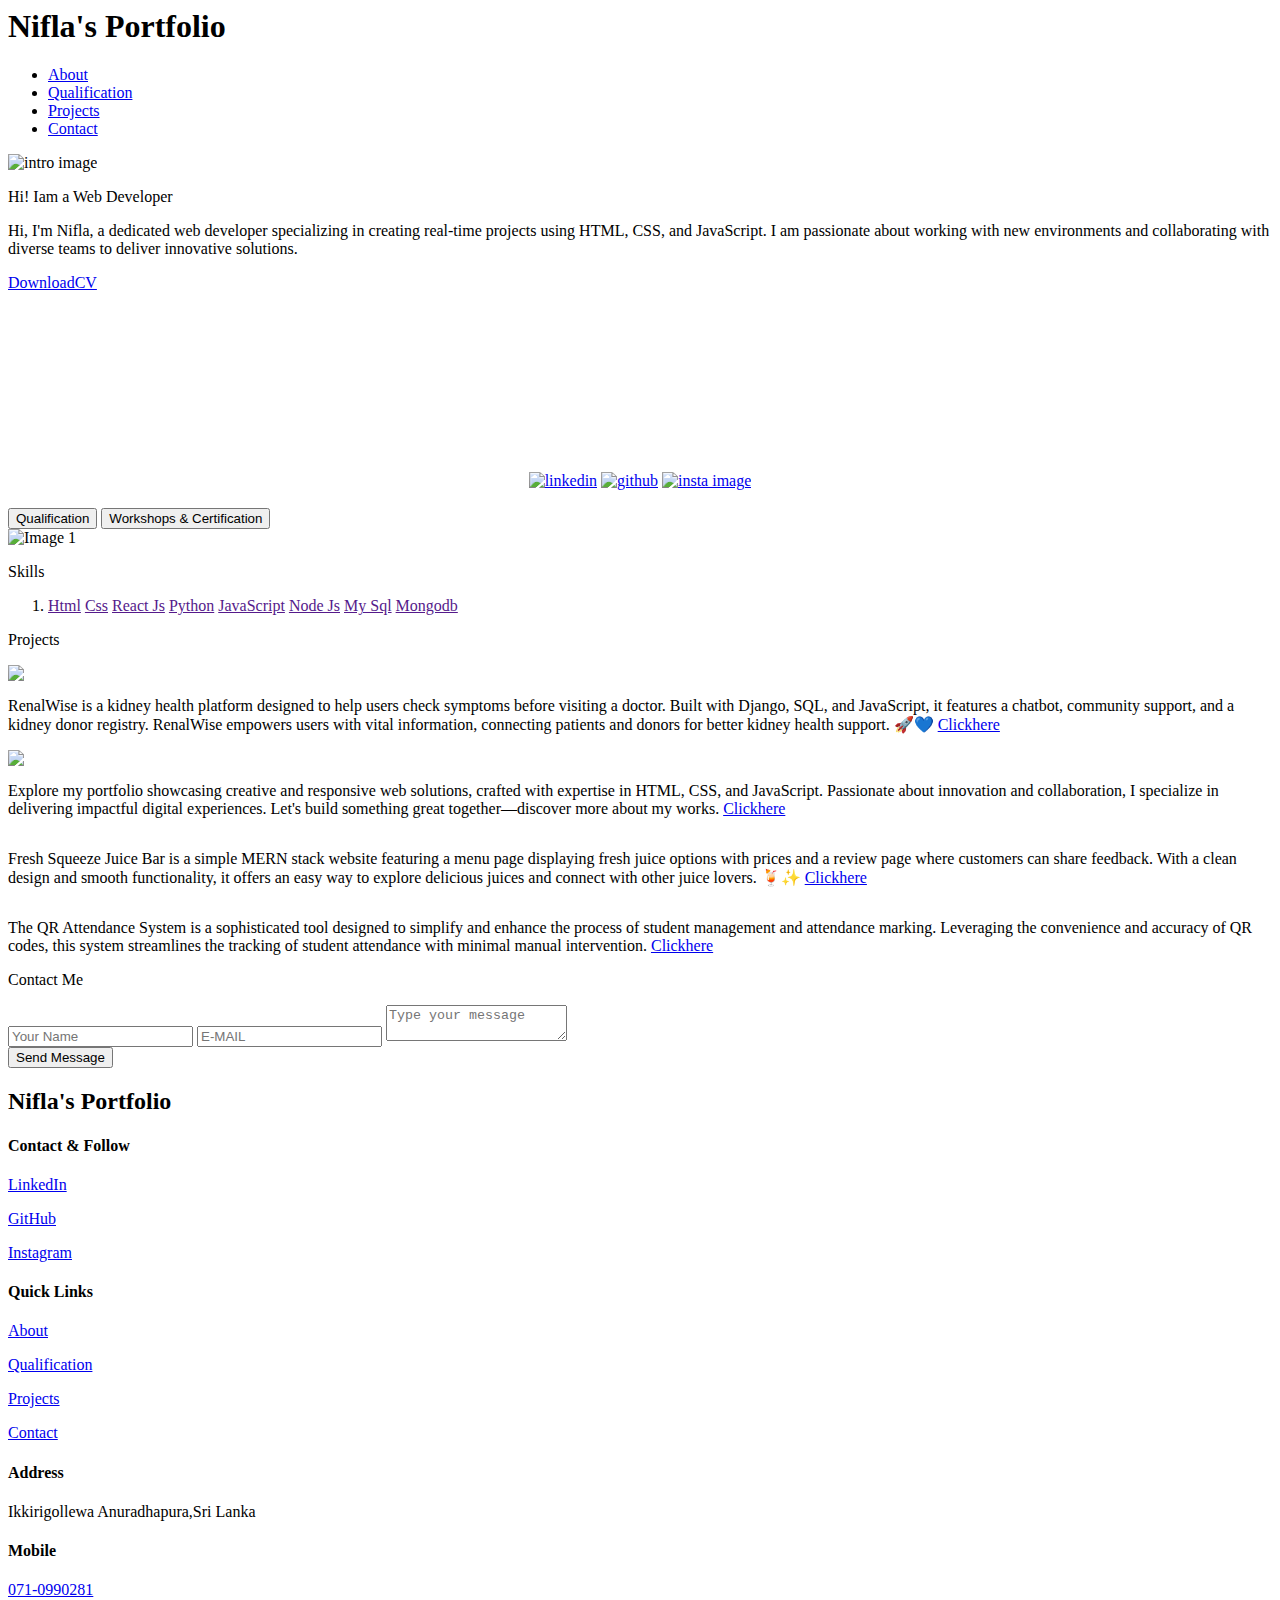
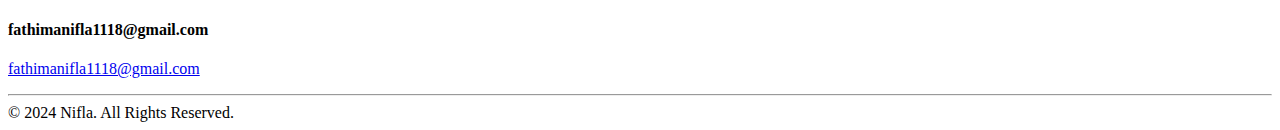
==== index.html @ 27cbd655 "updatedcv" ====
<html lang="en">

<head>
    <meta charset="UTF-8">
    <script src="https://cdn.jsdelivr.net/npm/@emailjs/browser@4/dist/email.min.js"></script>
    <meta name="viewport" content="width=device-width, initial-scale=1.0">
    <title>Nifla's Portfolio</title>

    <link rel="preconnect" href="https://fonts.googleapis.com">
    <link rel="preconnect" href="https://fonts.gstatic.com" crossorigin>
    <link href="https://fonts.googleapis.com/css2?family=Abril+Fatface&display=swap" rel="stylesheet">
    <link rel="stylesheet" href="./css/style.css">
    <link rel="stylesheet" href="./css/phone.css">
    <link rel="preconnect" href="https://fonts.googleapis.com">
    <link rel="preconnect" href="https://fonts.gstatic.com" crossorigin>
    <link href="https://fonts.googleapis.com/css2?family=EB+Garamond:ital,wght@0,400..800;1,400..800&display=swap"
        rel="stylesheet">
</head>

<body>
    <header>
        <div class="nav">
            <h1> <span>Nifla's </span>Portfolio</h1>
            <ul>

                <li><a href="#aboutme" id="about">About</a></li>
                <li><a href="#BUTTON1">Qualification</a></li>
                <li><a href="#project">Projects</a></li>
                <li><a href="#contact">Contact</a></li>
            </ul>
        </div>
    </header>
    <div class="about" id="aboutme">

        <div class="img">
            <img src="./image/img1.jpg" alt="intro image" class="img1" id="img1">

            <div class="intro">
                <div class="slide-container left-slide">
                    <div class="content">

                        <p class="nif"> Hi! Iam a <span>Web Developer</span></p>
                        <p class="nif1">Hi, I'm Nifla, a dedicated web developer specializing in creating real-time
                            projects
                            using HTML, CSS, and JavaScript. I am passionate about working with new environments and
                            collaborating with diverse teams to deliver innovative solutions.</p>
                    </div>
                </div>
                <a href="./image/NIFLANIJAM-CV.pdf" download="Nifla_CV" class="button-71">DownloadCV </a>
            
            </div>
            <div  style="text-align: center; align-items: center; margin-top: 180px;">
                <a
                href="https://www.linkedin.com/in/n-f-nifla-73b702309?utm_source=share&utm_campaign=share_via&utm_content=profile&utm_medium=android_app"><img
                    src="./image/icons8-linkedin-250.png" alt="linkedin" class="png"></a>
            <a href="https://github.com/Niflanijam"> <img src="./image/icons8-github-480.png" alt="github"
                    class="png"></a>
            <a href="https://www.instagram.com/niflanijam?igsh=MTdhc2xmaDVhNzcydw=="><img
                    src="./image/icons8-insta-500.png" alt="insta image" class="png"></a>
            </div>
            
            
            
            
            
            </div>


       

       
       
       
       
       
       
       
       



       
    </div><br>



    <div class="qualification" id="edu">
        <div class="slide-container left-slide">
            <div class="content">

                <Button class="q1" id="BUTTON1">Qualification</Button>
                <Button class="q1" id="BUTTON2">Workshops & Certification</Button>


            </div>
        </div>
    </div>
    <div class="image-container">
        <img id="image1" src="./image/edu3.jpg" alt="Image 1" class="imageedu">
        <img id="image2" src="./image/WORKSHOP.jpg" alt="Image 2" class="imageedu1" style="display: none;">
    </div>



    <div class="skills">


        <p class="skill1">Skills</p>
        <div class="skill-list">
            <ol>
                <div class="slide-container left-slide">
                    <div class="content">
                        <li>
                            <a href="" class="skill2">Html</a>
                            <a href="" class="skill2">Css</a>
                            <a href="" class="skill2">React Js</a>

                            <a href="" class="skill2">Python</a>
                            <a href="" class="skill2"> JavaScript</a>
                            <a href="" class="skill2">Node Js</a>
                            <a href="" class="skill2">My Sql</a>
                            <a href="" class="skill2">Mongodb</a>
                        </li>
                    </div>
                </div>
            </ol>
        </div>
    </div>
    <p class="skill1" id="project">Projects</p>
    <div class="Project">


        <div class="view1">
            <img src="./image/renalwisenif.jpg" class="view2">
            <p> RenalWise is a kidney health platform designed to help users check symptoms before visiting a doctor.
                Built with Django, SQL, and JavaScript, it features a chatbot, community support, and a kidney donor
                registry. RenalWise empowers users with vital information, connecting patients and donors for better
                kidney health support. 🚀💙

                <a href="https://github.com/Niflanijam/Portfolio.git">Clickhere</a>
            </p>

        </div>

        <div class="view1">
            <img src="./image/portfolio.jpg" class="view2">
            <p> Explore my portfolio showcasing creative and responsive web solutions, crafted with expertise in HTML,
                CSS, and JavaScript. Passionate about innovation and collaboration, I specialize in delivering impactful
                digital experiences. Let's build something great together—discover more about my works. <a
                    href="https://github.com/Niflanijam/Renalwise-kidney-health-final">Clickhere</a></p>
        </div>
        
            <div class="view1">
                <img src="./image/juice.jpg" class="view2" alt="">
                <p>Fresh Squeeze Juice Bar is a simple MERN stack website featuring a menu page displaying fresh juice
                    options with prices and a review page where customers can share feedback. With a clean design and
                    smooth
                    functionality, it offers an easy way to explore delicious juices and connect with other juice
                    lovers.
                    🍹✨


                    <a href="https://github.com/Niflanijam/JuiceBar">Clickhere</a>
                </p>
            </div>
          

        
            <div class="view1">
                <img src="./image/qr.jpg" class="view2" alt="">
                <p>The QR Attendance System is a sophisticated tool designed to simplify and enhance the process of
                    student
                    management and attendance marking. Leveraging the convenience and accuracy of QR codes, this system
                    streamlines the tracking of student attendance with minimal manual intervention.
                    <a href="https://github.com/Niflanijam/uniproject">Clickhere</a>
                </p>
            </div>
        </div>

        <div class="contact">
            <p class="skill1" id="contact">Contact Me</p>

            <Form id="contactForm">
                <div class="slide-container left-slide">
                    <div class="content">
                        <input type="text" placeholder="Your Name" class="form1" id="name" required>

                        <input type="E-MAIL" placeholder="E-MAIL" class="form1" id="email " required>
                        <textarea placeholder="Type your message" id="message" required></textarea>
                        <br>
                        <button class="form-button" type="submit">Send Message</button>
                    </div>
                </div>
            </Form>

        </div>



   
    
    
    
    
        <div class="footer">
            <div class="heading">
                <h2> <span>Nifla's </span>Portfolio</h2>
            </div>
            <div class="content">
              <div class="contact-follow">
                <h4>Contact & Follow</h4>
                <p><a href="https://www.linkedin.com/in/n-f-nifla-73b702309?utm_source=share&utm_campaign=share_via&utm_content=profile&utm_medium=android_app"><i class="fab fa-linkedin"></i> LinkedIn</a></p>
                <p><a href="https://github.com/Niflanijam"><i class="fab fa-github"></i> GitHub</a></p>
                <p><a href="https://www.instagram.com/niflanijam?igsh=MTdhc2xmaDVhNzcydw=="><i class="fab fa-instagram"></i> Instagram</a></p>
              </div>
              <div class="quick-links">
                <h4>Quick Links</h4>
                <p><a href="#aboutme">About</a></p>
                <p><a href="#BUTTON1">Qualification</a></p>
                <p><a href="#project">Projects</a></p>
                <p><a href="#contact">Contact</a></p>
              </div>
              <div class="details">
                <h4 class="address">Address</h4>
                <p>
                  Ikkirigollewa Anuradhapura,Sri Lanka <br />
                 
                </p>
                <h4 class="mobile">Mobile</h4>
                <p><a href="tel:071-0990281">071-0990281</a></p>
                <h4 class="mail">fathimanifla1118@gmail.com</h4>
                <p><a href="mailto:">fathimanifla1118@gmail.com</a></p>
              </div>
            </div>
            <footer>
              <hr />
              © 2024 Nifla. All Rights Reserved.
            </footer>
          </div>
    
    
    
    
    
    
    
    
    
    
    
    
    
    
    
    
    
    
    
    
    
    
    
    
    
    
    
    
      
      
      
      
      
      
      
      
      
      
      
      
      
      
      
      
      
      
      
      
      
      
      
      
   
   
   
   
   
   
   
   
   
   
   
   
   
   
   
   
   
   
   
   
   
   
   
   
   
   
   
   
   
   
   
   
   
   
   
   
   
   
   














        <script src="./javascript/script.js"></script>

</body>



</html>
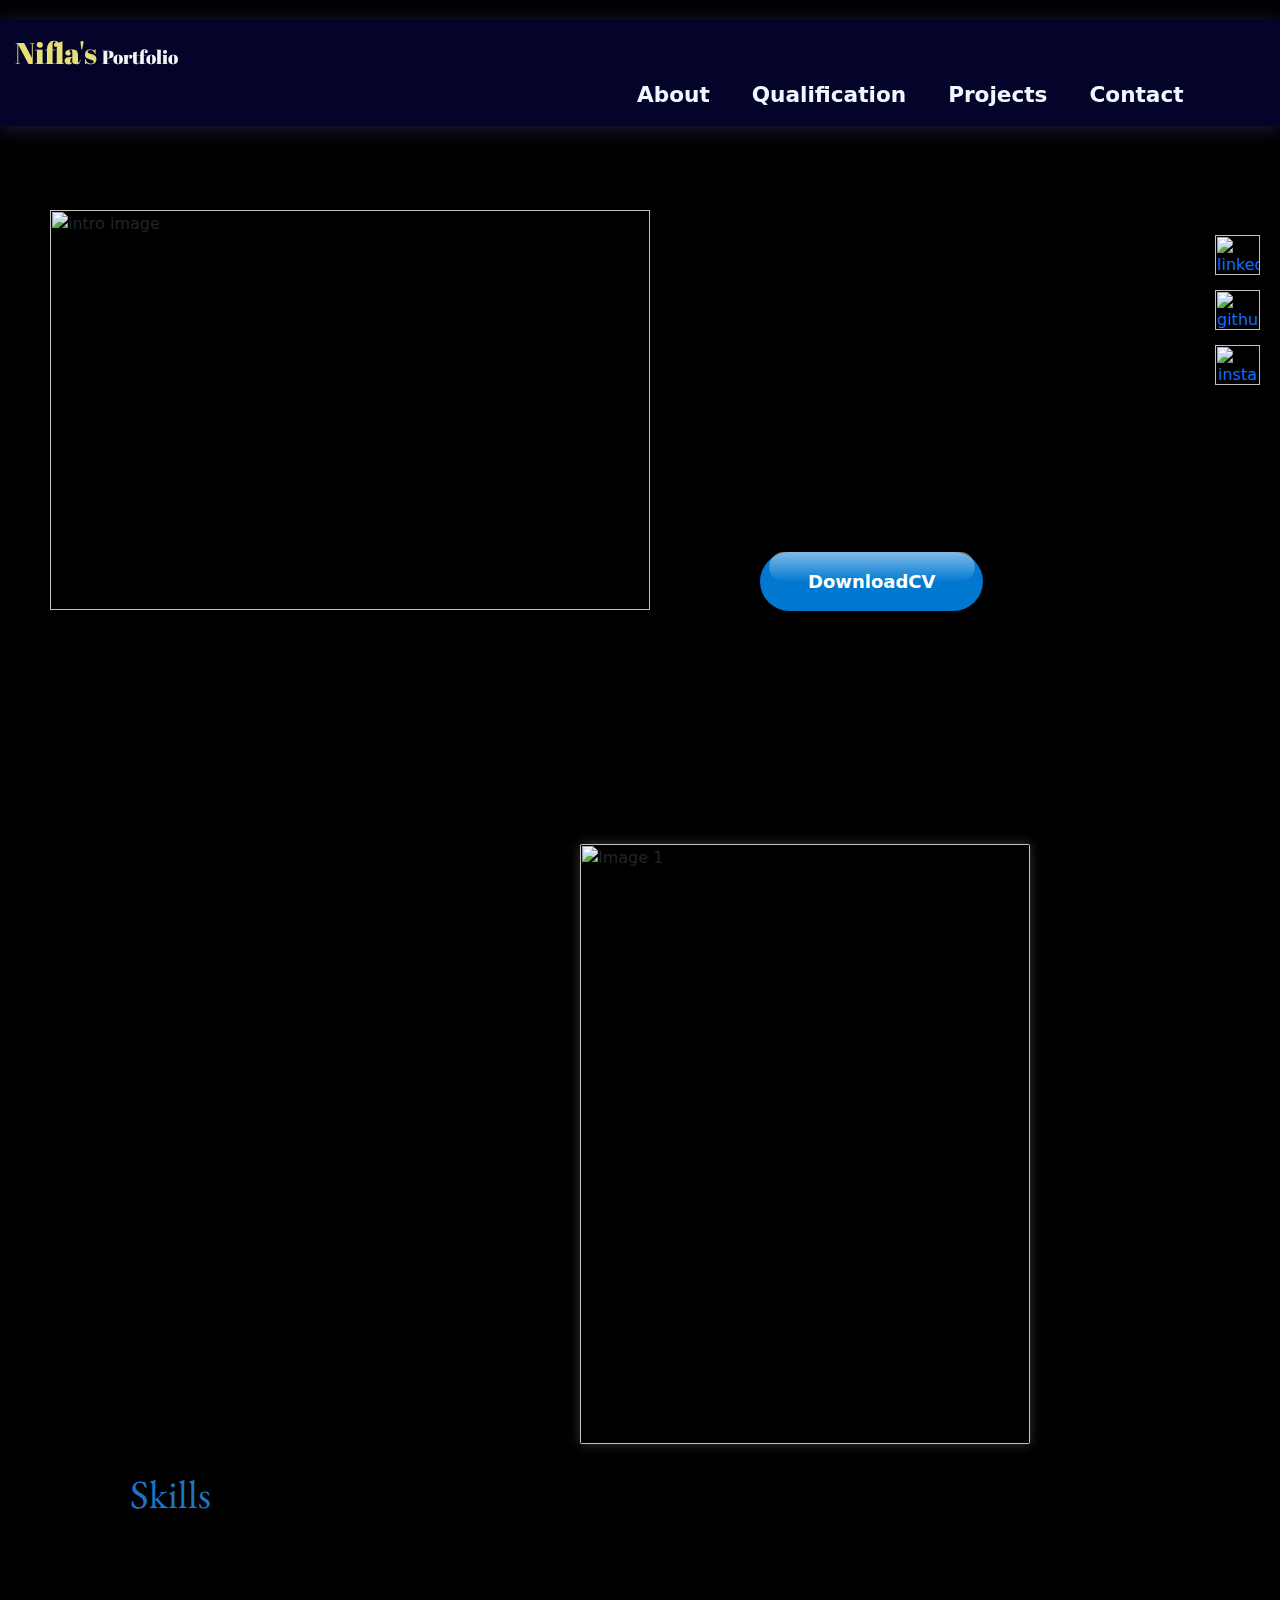
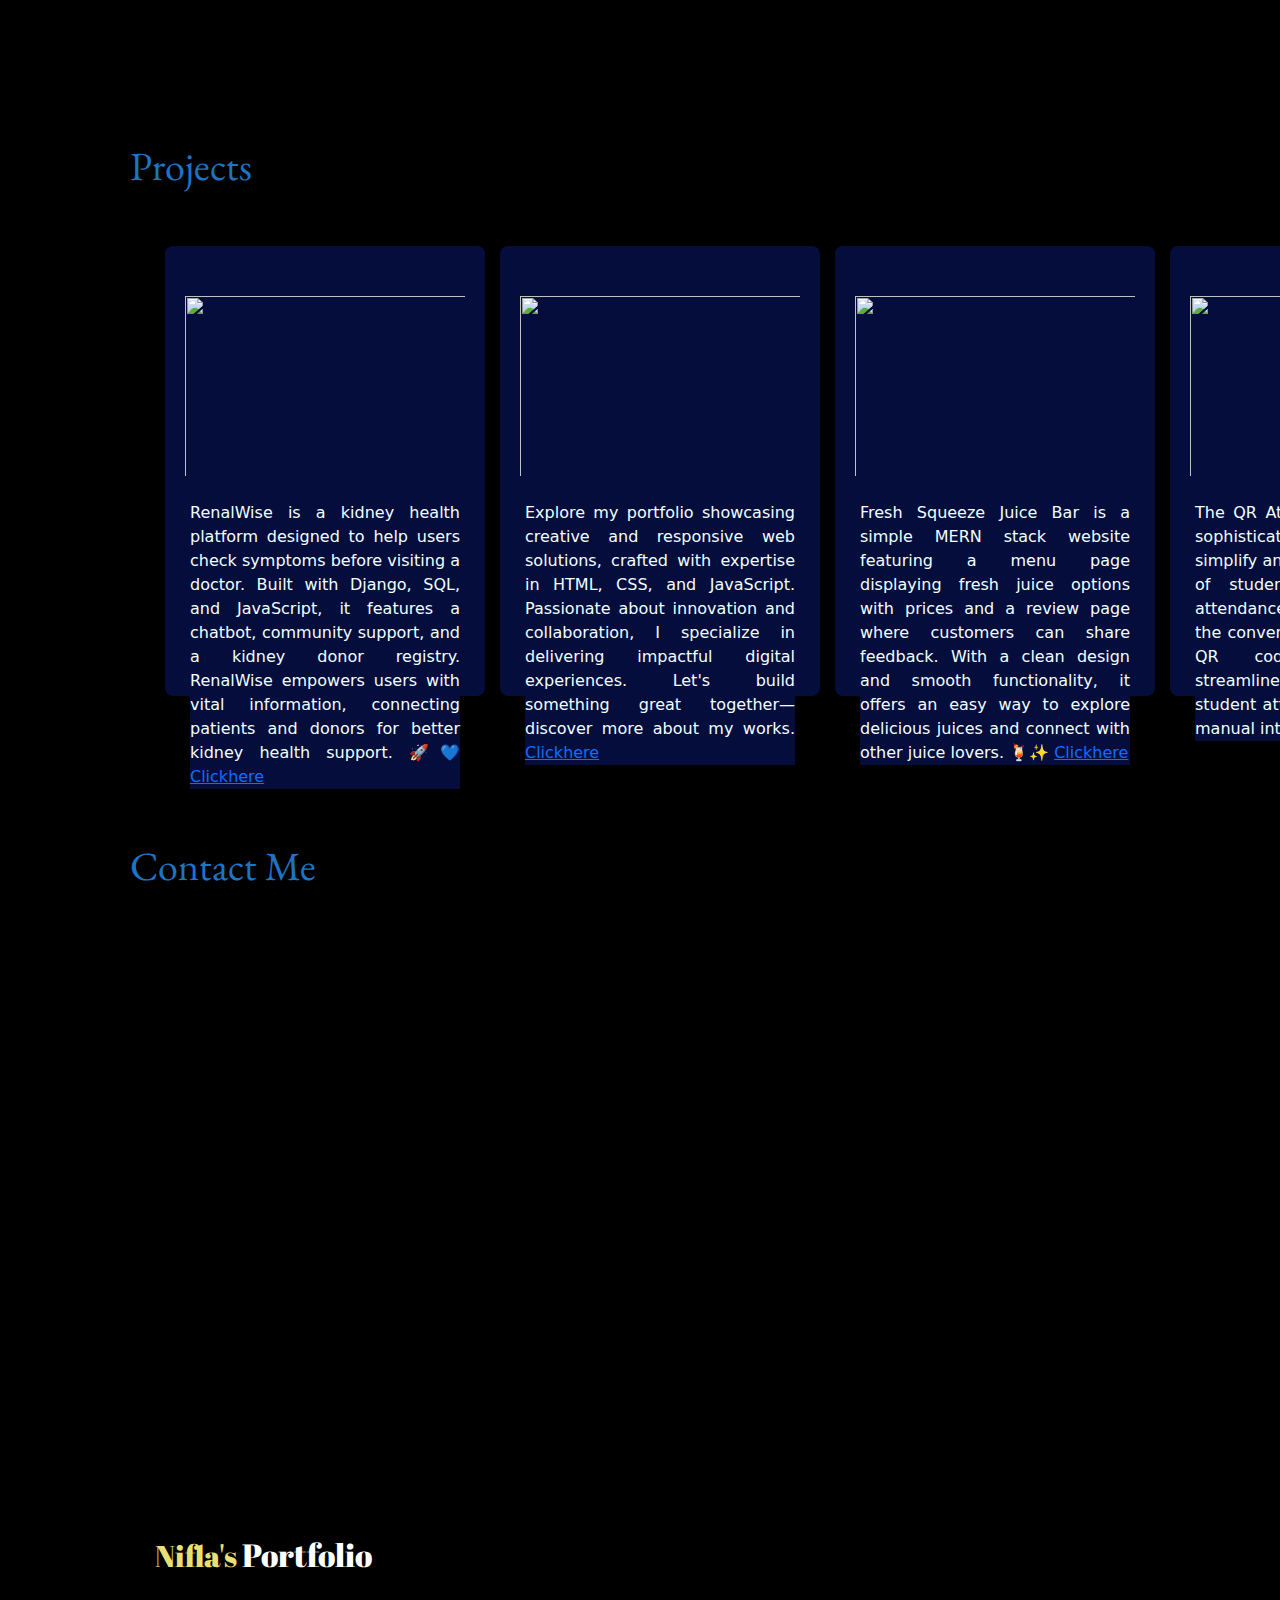
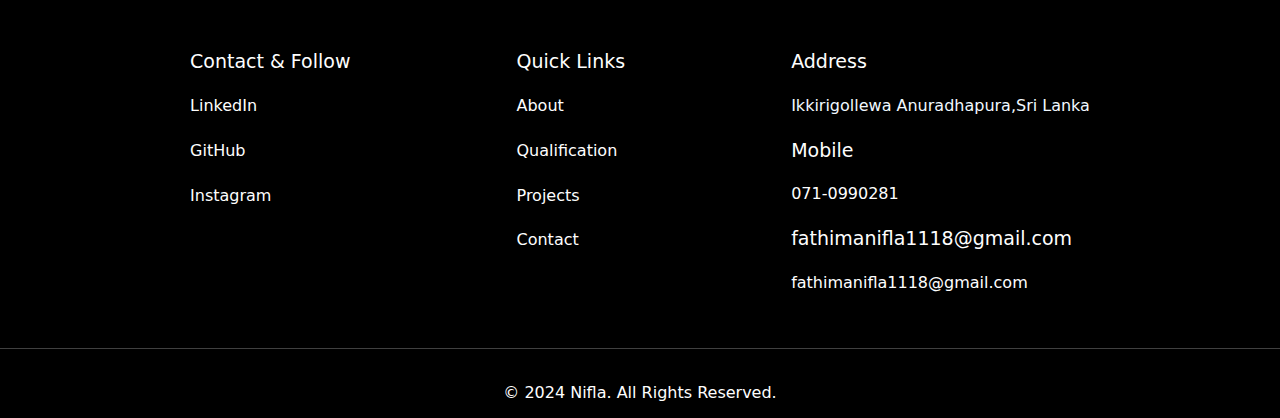
==== commit 12fa392a: "updatedcv" ====
--- a/index.html
+++ b/index.html
@@ -5,6 +5,10 @@
     <script src="https://cdn.jsdelivr.net/npm/@emailjs/browser@4/dist/email.min.js"></script>
     <meta name="viewport" content="width=device-width, initial-scale=1.0">
     <title>Nifla's Portfolio</title>
+
+<link href="https://cdn.jsdelivr.net/npm/bootstrap@5.3.0/dist/css/bootstrap.min.css" rel="stylesheet">
+<!-- Bootstrap 5 JavaScript Bundle (includes Popper) -->
+<script src="https://cdn.jsdelivr.net/npm/bootstrap@5.3.0/dist/js/bootstrap.bundle.min.js"></script>
 
     <link rel="preconnect" href="https://fonts.googleapis.com">
     <link rel="preconnect" href="https://fonts.gstatic.com" crossorigin>
@@ -42,11 +46,11 @@
                         <p class="nif"> Hi! Iam a <span>Web Developer</span></p>
                         <p class="nif1">Hi, I'm Nifla, a dedicated web developer specializing in creating real-time
                             projects
-                            using HTML, CSS, and JavaScript. I am passionate about working with new environments and
+                            using HTML, CSS,JavaScript,React,Java,Nodejs,C#. I am passionate about working with new environments and
                             collaborating with diverse teams to deliver innovative solutions.</p>
                     </div>
                 </div>
-                <a href="./image/NIFLANIJAM-CV.pdf" download="Nifla_CV" class="button-71">DownloadCV </a>
+                <a href="./NIFLANIJAMCV.pdf" download="Nifla_CV" class="button-71">DownloadCV </a>
             
             </div>
             <div  style="text-align: center; align-items: center; margin-top: 180px;">
@@ -64,22 +68,6 @@
             
             
             </div>
-
-
-       
-
-       
-       
-       
-       
-       
-       
-       
-       
-
-
-
-       
     </div><br>
 
 
@@ -127,7 +115,7 @@
         </div>
     </div>
     <p class="skill1" id="project">Projects</p>
-    <div class="Project">
+    <div class="Project conntainer">
 
 
         <div class="view1">
--- a/css/style.css
+++ b/css/style.css
@@ -0,0 +1,834 @@
+*{
+    box-sizing: border-box;
+    padding: 0;
+    margin: 0;
+   
+}
+body{
+    background-color: black;
+}
+
+ ul li{
+    
+    
+font-weight: bold;
+padding-left: 22px;
+display: inline-block;
+font-size: large;
+text-decoration: none;
+list-style: none;
+text-align: center;
+cursor: pointer;
+
+ }
+ h1{
+    color:  whitesmoke
+ }
+ li a{
+    text-decoration: none;
+    list-style: none;
+    
+    display: block; 
+    padding-left: 20px;
+    font-size: larger;
+    color: aliceblue;
+    transition: opacity 0.5s ease;
+    position: relative; 
+    
+    
+ }
+ header{
+    text-align: center;
+   
+}
+span{
+
+color: rgb(232, 224, 117);
+font-size: 30px;
+
+}
+h1{
+    font-size:larger;
+    font-family: "Abril Fatface", serif;
+
+}
+
+ul{
+    
+    padding: 0; 
+    margin: 0; 
+    display: flex; 
+    padding-left: 580px;
+   
+    
+    
+}
+
+.nav{
+    
+    width: 100%;
+    display: flex;
+    flex-direction: row;
+    text-align: center;
+    padding: 15px;
+    padding-top: 15px;
+    margin-top: 0px;
+    position: fixed;
+    background-color:rgb(4, 4, 42);
+    margin-bottom: 50px;
+    box-shadow:0 2px 20px  rgb(30, 30, 68);
+    
+    
+}
+p{
+    color: aliceblue;
+}
+
+a:hover{
+    color: rgb(140, 200, 239);
+    
+}
+.nav ul li a::after {
+    content: ''; 
+    position: absolute; 
+    left: 1; 
+    bottom: -15px;
+    width: 100%; /* Full width by default */
+    height: 4px; /* Height of the line */
+    background-color:transparent; /* Transparent background color initially */
+    transition: background-color 0.5s ease;
+}
+
+.nav ul li a:hover::after {
+    background-color:rgb(140, 200, 239); 
+}
+
+
+
+.img1{
+
+    width: 600px;
+    height: 400px;
+    margin: 30px;
+    margin-top: 170px;
+
+   
+}
+
+.img{
+  display: flex;
+  flex-direction: row;
+   padding: 20px;
+   margin-top: 20px;
+  
+}
+
+.nif{
+    font-family: "EB Garamond", serif;
+    font-optical-sizing: auto;
+    font-size:24px;
+    margin-bottom: 15px;
+    margin-top: 120px;
+    
+    
+
+}
+
+.intro{
+    margin-left: 80px;
+    margin-right: 80px;
+    margin-top: 100px;
+    
+
+}
+.nif1{
+    text-align: justify;
+    margin-bottom: 40px;
+}
+
+.cv{
+    margin-top: 20px;
+    margin-bottom: 20px;
+}
+
+.download-btn{
+    color: white;
+    list-style-type: none;
+    text-decoration: none;
+    background-color: rgb(6, 6, 62);
+    padding: 10px;
+    box-shadow: 0px 0px 18px rgba(0, 123, 255, 0.5);
+    transition: background-color 0.3s ease;
+    margin-right: 30px;
+    cursor: pointer;
+    border-radius: 3px;
+    border: none;
+    font-family: "EB Garamond", serif;
+    
+
+    
+    
+}
+
+.png{
+    width: 45px;
+    height: 40px;
+   margin-left: 20px;
+   margin-top: 15px;
+   cursor: pointer;
+    
+}
+
+
+.q1
+{
+    color: aliceblue;
+    background-color: rgb(2, 2, 40);
+    border-radius: 5px;
+    box-shadow: 0 0 10px rgb(55, 50, 50);
+    padding: 11px;
+    margin-top: 80px;
+    cursor: pointer;
+    margin-right: 50PX;
+    font-size: 16px;
+    font-family: 'Lucida Sans', 'Lucida Sans Regular', 'Lucida Grande', 'Lucida Sans Unicode', Geneva, Verdana, sans-serif;
+}
+
+
+.qualification{
+    align-items: center;
+    margin-left: 600px
+
+}
+.imageedu{
+
+    margin-top:30px ;
+    margin-bottom: 20px;
+    margin-left:580px ;
+    width: 450px;
+    height: 600px;
+    border-radius: 2px;
+    box-shadow: 0 0 12px rgb(56, 56, 56);
+ 
+}
+.imageedu1{
+    margin-top:30px ;
+margin-bottom: 20px;
+margin-left:580px ;
+width: 450px;
+height: 900px;
+border-radius: 2px;
+box-shadow: 0 0 12px rgb(56, 56, 56);
+
+}
+
+
+.skill1{
+
+    color: rgb(28, 117, 196);
+    font-size: 40px;
+    font-family: "EB Garamond", serif;
+    text-align: left;
+    margin-top: 0px;
+    margin-bottom:50px ;
+    margin-left: 130px;
+}
+
+.skill-list ol li a{
+    list-style-type: none;
+    padding: 20px;
+    background-color: rgb(14, 58, 179);
+    color: rgb(244, 243, 245);
+    margin-right: 20px;
+    align-items: center;
+    cursor: pointer;
+
+}
+
+skill2:hover{
+
+    color: white;
+    box-shadow: 0 0 10px gainsboro;
+    background-color: transparent;
+    transition: background-color 0.5s ease;
+}
+.skill-list ol li{
+    display: flex;
+    flex-direction: row;
+    margin-left: 150px;
+    margin-bottom: 50px;
+}
+.view2{
+    width: 300px;
+    height: 200px;
+    padding: 10px;
+    margin-top: 30px;
+    border-radius: 2px;
+    background-color:  rgb(5, 13, 61);
+   
+    
+}
+.view2:hover{
+    transition: background-color 0.8s  ease-in-out;
+    transform: translateY(-10px);
+}
+.view1{
+    margin-left: 15px;
+    width: 320px;
+    height: 450px;
+    margin-bottom: 130px;
+    border-radius: 8px;
+    background-color:  rgb(5, 13, 61);
+    padding: 10px;
+   
+   
+
+   
+    
+
+}
+
+.view1 p{
+    color: azure;
+    margin: 15px;
+    text-align: justify;
+    background-color:  rgb(5, 13, 61);
+    
+    
+}
+.project{
+    
+    display: flex;
+    flex-direction: row;
+    margin-left: 150px;
+    margin-bottom: 10px;
+    margin-right: 150px;
+}
+
+form{
+    align-items: center;
+    margin-left: 600px;
+
+}
+
+.form1{
+    padding: 20px;
+    margin-bottom: 40px;
+    display: flex;
+    flex-direction: column;
+    width: 400px;
+    border-color:  rgba(0, 123, 255, 0.5);
+    border-width: 3px;
+}
+textarea{
+
+    width: 400px;
+    height:200px ;
+    margin-bottom: 40px;
+    border-color:  rgba(0, 123, 255, 0.5);
+    border-width: 3px;
+    
+}
+.form-button{
+    
+    background-color: rgb(8, 8, 122);
+    width: 180px;
+    height: 40px;
+    color: rgb(46, 146, 223);
+    border-color:  rgba(8, 3, 46, 0.5);
+    border-radius: 5px;
+    margin-left: 110px;
+    font-weight: bold;
+    font-size: 20px;
+    margin-bottom: 70px;
+    font-family: 'Trebuchet MS', 'Lucida Sans Unicode', 'Lucida Grande', 'Lucida Sans', Arial, sans-serif;
+}
+
+
+
+
+
+
+* {
+    margin: 0;
+    padding: 0;
+    box-sizing: border-box;
+  }
+  
+  .footer {
+    background-color:transparent;
+    color: #fefefe;
+    position: unset;
+    width: 100%;
+    bottom: 0;
+    left: 0;
+  }
+  
+  .footer .heading {
+    color: #fefefe;
+    max-width: 1010px;
+    width: 90%;
+    padding: 20px;
+   
+    margin: 0 auto;
+    margin-bottom: 3rem;
+   
+    font-family: "Abril Fatface", serif;
+  }
+  
+  .footer .content {
+    display: flex;
+    justify-content: space-evenly;
+    margin: 1.5rem;
+  }
+  
+  .footer .content p {
+    margin-bottom: 1.3rem;
+  }
+  
+  .footer .content a {
+    text-decoration: none;
+    color: #fefefe;
+  }
+  
+  .footer .content a:hover {
+    border-bottom: 1px solid #971717;
+  }
+  
+  .footer .content h4 {
+    margin-bottom: 1.3rem;
+    font-size: 19px;
+  }
+  
+  footer {
+    text-align: center;
+    margin-bottom: 0;
+    padding-bottom: 13px;
+  }
+  
+  footer hr {
+    margin: 2rem 0;
+  }
+  
+  @media (max-width: 767px) {
+    .footer .content {
+      display: flex;
+      flex-direction: column;
+      font-size: 14px;
+    }
+  
+    .footer {
+      position: unset;
+    }
+  }
+  
+
+  @media (max-width: 410px) {
+    .footer .content {
+      display: flex;
+      flex-direction: column;
+      font-size: 14px;
+    }
+     .footer{
+        width: 100%;
+     }
+    .footer {
+      position: unset;
+    }
+  }
+  @media (min-width: 768px) and (max-width: 1024px) {
+    .footer .content,
+    .footer {
+      font-size: 14px;
+    }
+  }
+  
+  @media (orientation: landscape) and (max-height: 500px) {
+    .footer {
+      position: unset;
+    }
+    body{
+
+        width: 100%;
+    }
+
+  }
+
+
+
+  .button-71 {
+    background-color: #0078d0;
+    border: 0;
+    border-radius: 56px;
+    color: #fff;
+    cursor: pointer;
+    display: inline-block;
+    font-family: system-ui,-apple-system,system-ui,"Segoe UI",Roboto,Ubuntu,"Helvetica Neue",sans-serif;
+    font-size: 18px;
+    font-weight: 600;
+    outline: 0;
+    padding: 16px 21px;
+    position: relative;
+    text-align: center;
+    text-decoration: none;
+    transition: all .3s;
+    user-select: none;
+    -webkit-user-select: none;
+    touch-action: manipulation;
+  }
+  
+  .button-71:before {
+    background-color: initial;
+    background-image: linear-gradient(#fff 0, rgba(255, 255, 255, 0) 100%);
+    border-radius: 125px;
+    content: "";
+    height: 50%;
+    left: 4%;
+    opacity: .5;
+    position: absolute;
+    top: 0;
+    transition: all .3s;
+    width: 92%;
+  }
+  
+  .button-71:hover {
+    box-shadow: rgba(255, 255, 255, .2) 0 3px 15px inset, rgba(0, 0, 0, .1) 0 3px 5px, rgba(0, 0, 0, .1) 0 10px 13px;
+    transform: scale(1.05);
+  }
+  
+  @media (min-width: 768px) {
+    .button-71 {
+      padding: 16px 48px;
+    }
+  }
+
+
+
+  .skill2 {
+    color: cyan;
+    text-decoration: none;
+    font-weight: bold;
+    font-size: 24px;
+    transition: 0.3s ease-in-out;
+    position: relative;
+  }
+  
+  .skill2:hover {
+    text-shadow: 0 0 10px cyan, 0 0 20px cyan, 0 0 40px cyan;
+  }
+
+
+
+
+
+
+  .skill-list ol li a{
+
+    color: cyan;
+    text-decoration: none;
+    font-weight: bold;
+    font-size: 24px;
+    transition: 0.3s ease-in-out;
+    position: relative;
+
+
+
+  }
+
+
+  .skill-list ol li a:hover{
+
+
+    text-shadow: 0 0 10px cyan, 0 0 20px cyan, 0 0 40px cyan;
+
+
+
+  }
+
+  .view2 {
+   
+    transition: 0.4s ease-in-out;
+    border-radius: 10px;
+  }
+  
+  .view2:hover {
+    box-shadow: 0 0 20px rgba(0, 30, 255, 0.579), 0 0 40px rgba(0, 255, 255, 0.6);
+    transform: scale(1.05);
+  }
+
+
+  .form-button {
+    background-color: #007bff; 
+    color: white;
+    padding: 12px 24px;
+    font-size: 16px;
+    border: none;
+    border-radius: 8px;
+    cursor: pointer;
+    transition: 0.3s ease-in-out;
+  }
+  
+  .form-button:hover {
+    box-shadow: 0 0 10px rgba(0, 123, 255, 0.8), 0 0 20px rgba(0, 123, 255, 0.6);
+    transform: scale(1.05);
+  }
+
+
+
+
+
+
+
+
+
+
+
+
+
+
+
+
+
+
+
+
+
+
+
+
+
+
+
+
+
+
+
+
+
+
+
+
+
+
+
+
+
+
+
+
+
+
+
+
+
+
+
+
+
+
+
+
+
+
+
+
+
+
+
+
+
+
+
+
+
+
+
+
+
+
+
+
+
+
+
+
+
+
+
+
+
+
+
+
+
+
+
+
+
+
+
+
+
+
+
+
+
+
+
+
+
+
+
+
+
+
+
+
+
+
+
+
+
+
+
+
+
+
+
+
+
+
+
+
+
+
+
+
+
+
+
+
+
+
+
+
+
+
+
+
+
+
+
+
+
+
+
+
+
+
+
+
+
+
+
+
+
+
+
+
+
+
+
+
+
+
+
+
+
+
+
+
+
+
+
+
+
+
+
+
+
+
+
+
+
+
+  
+
+
+@keyframes slideInFromLeft {
+    from {
+      transform: translateX(-100%);
+      opacity: 0;
+    }
+    to {
+      transform: translateX(0);
+      opacity: 1;
+    }
+  }
+  
+
+  .left-slide .content {
+    opacity: 0;
+    transform: translateX(-100%); /* Start off-screen */
+    transition: opacity 0.5s ease, transform 0.5s ease;
+  }
+ 
+ 
+  .slide-in {
+    animation: slideInFromLeft 1.2s ease-out forwards;
+  }
+  
+
+
+  
+
+
+
+
+
+  
+  
+
+
+
+
+
+
+
+
+
+
+
+
+
+
+
+
+
+
+
+
+
+
+
+
+
+
+
+
+
+
+
+
+
+
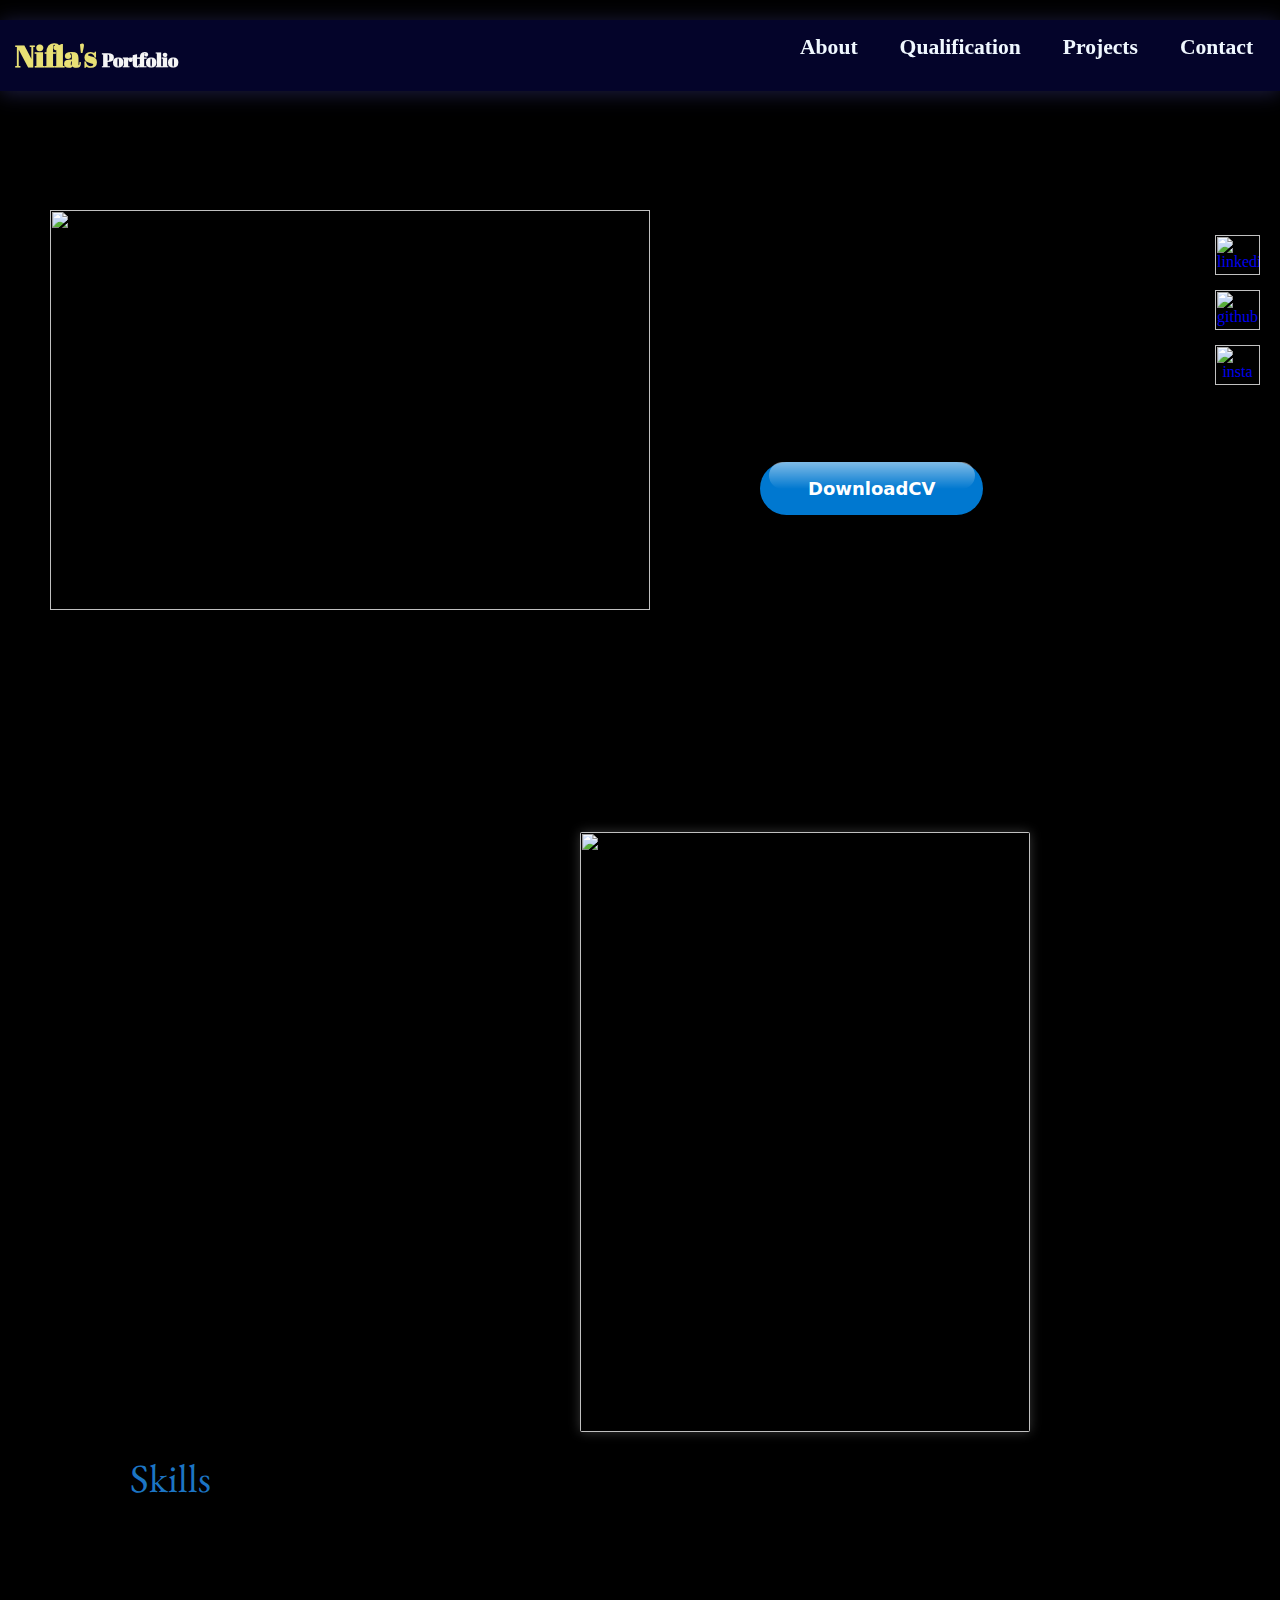
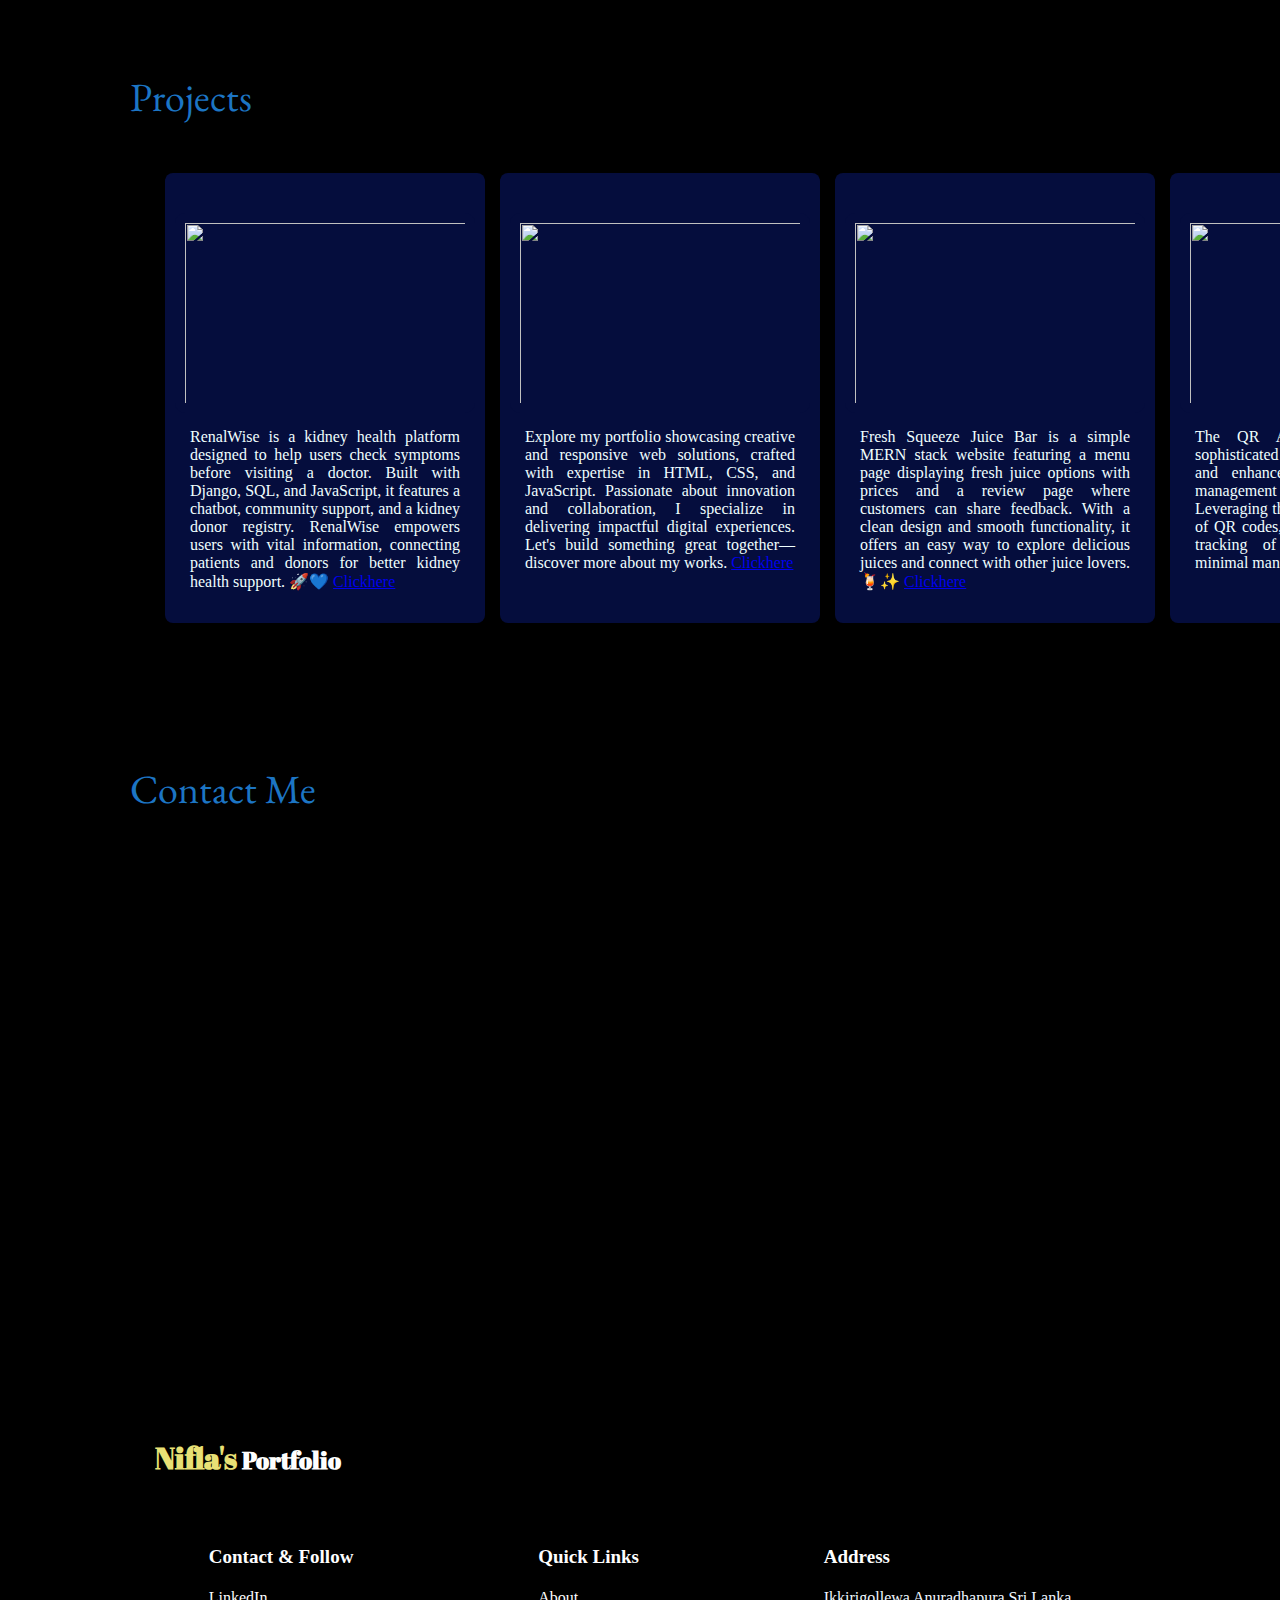
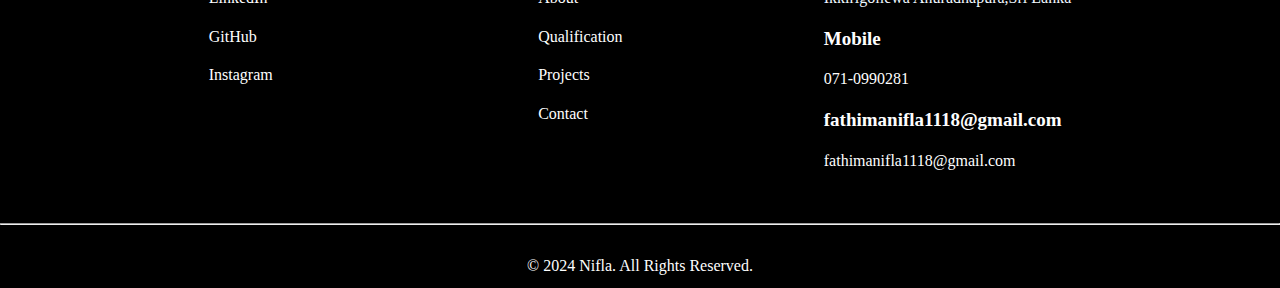
==== commit 4a1d0f21: "updatedcv" ====
--- a/index.html
+++ b/index.html
@@ -6,9 +6,6 @@
     <meta name="viewport" content="width=device-width, initial-scale=1.0">
     <title>Nifla's Portfolio</title>
 
-<link href="https://cdn.jsdelivr.net/npm/bootstrap@5.3.0/dist/css/bootstrap.min.css" rel="stylesheet">
-<!-- Bootstrap 5 JavaScript Bundle (includes Popper) -->
-<script src="https://cdn.jsdelivr.net/npm/bootstrap@5.3.0/dist/js/bootstrap.bundle.min.js"></script>
 
     <link rel="preconnect" href="https://fonts.googleapis.com">
     <link rel="preconnect" href="https://fonts.gstatic.com" crossorigin>
@@ -115,7 +112,7 @@
         </div>
     </div>
     <p class="skill1" id="project">Projects</p>
-    <div class="Project conntainer">
+    <div class="Project">
 
 
         <div class="view1">
--- a/css/style.css
+++ b/css/style.css
@@ -577,7 +577,14 @@
 
 
 
-
+  .skill-list{
+    align-items: center;
+    text-align: center;
+
+
+
+
+  }
 
 
 
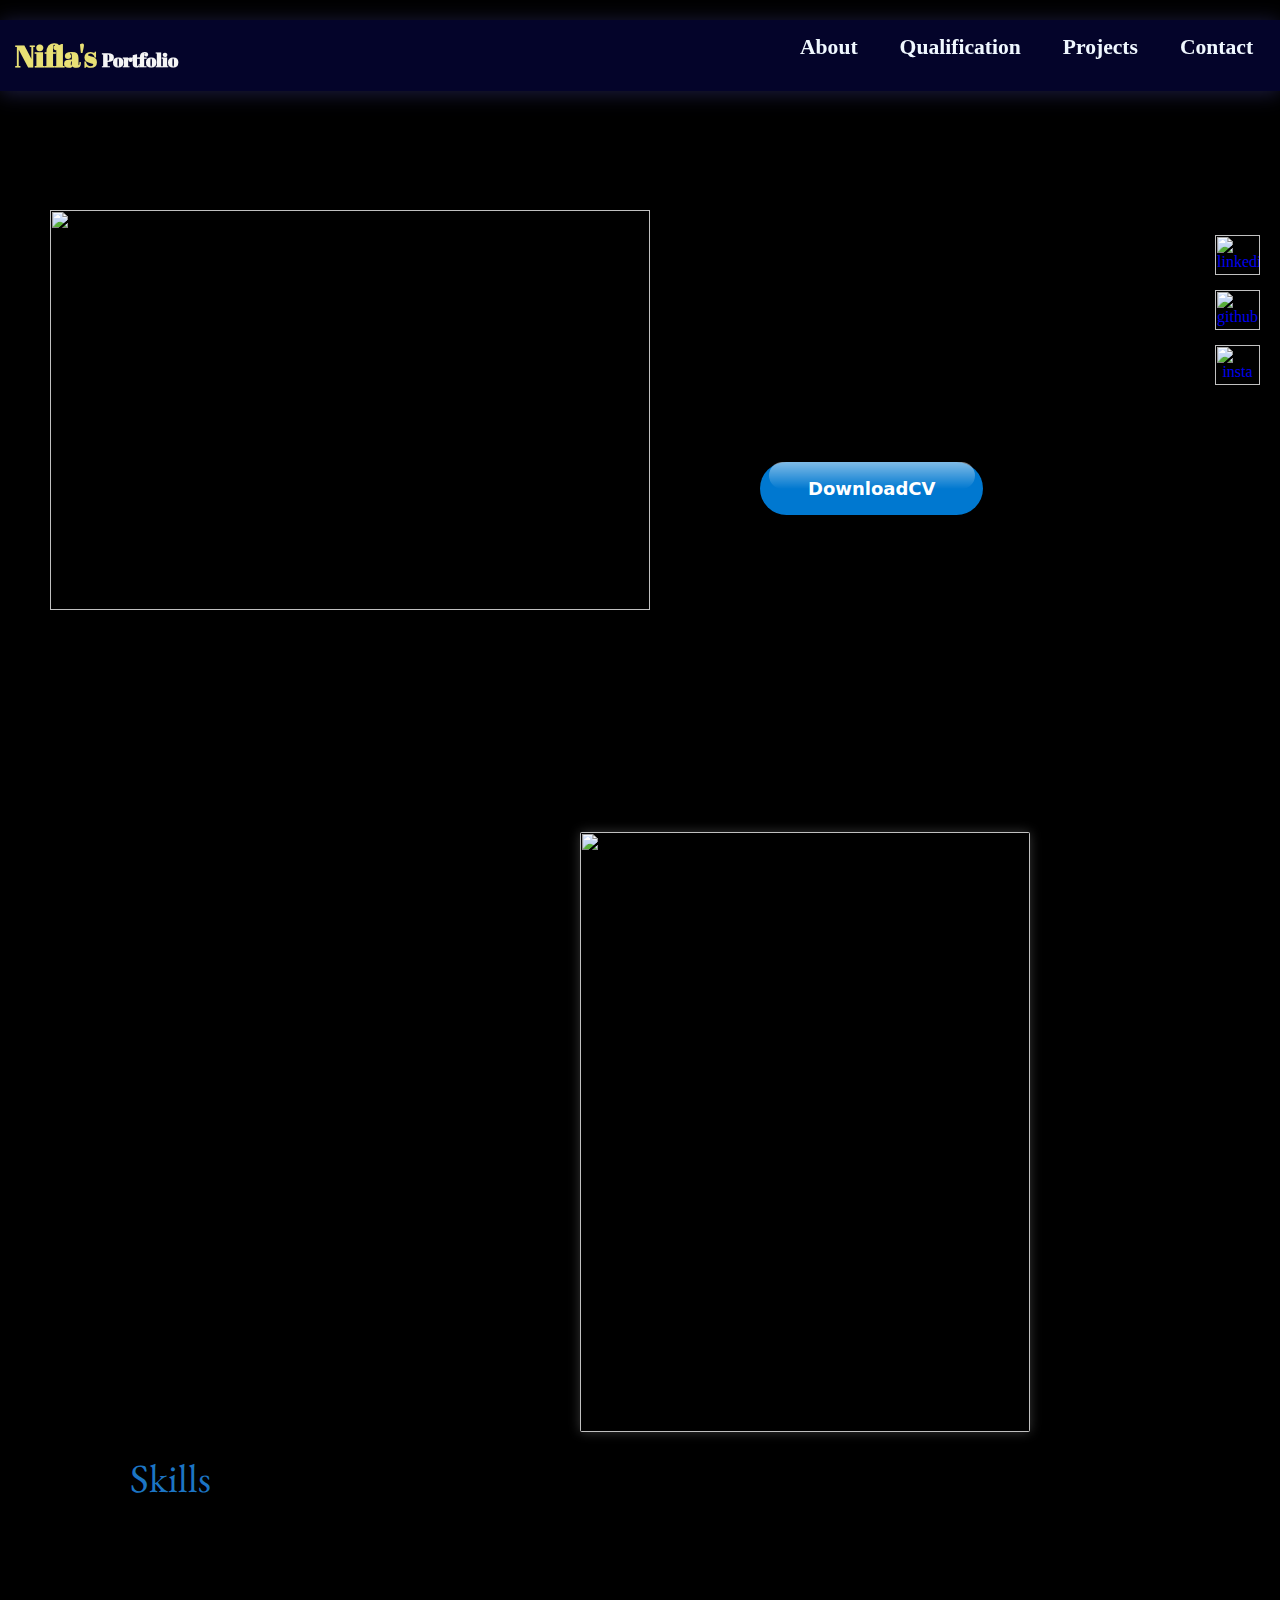
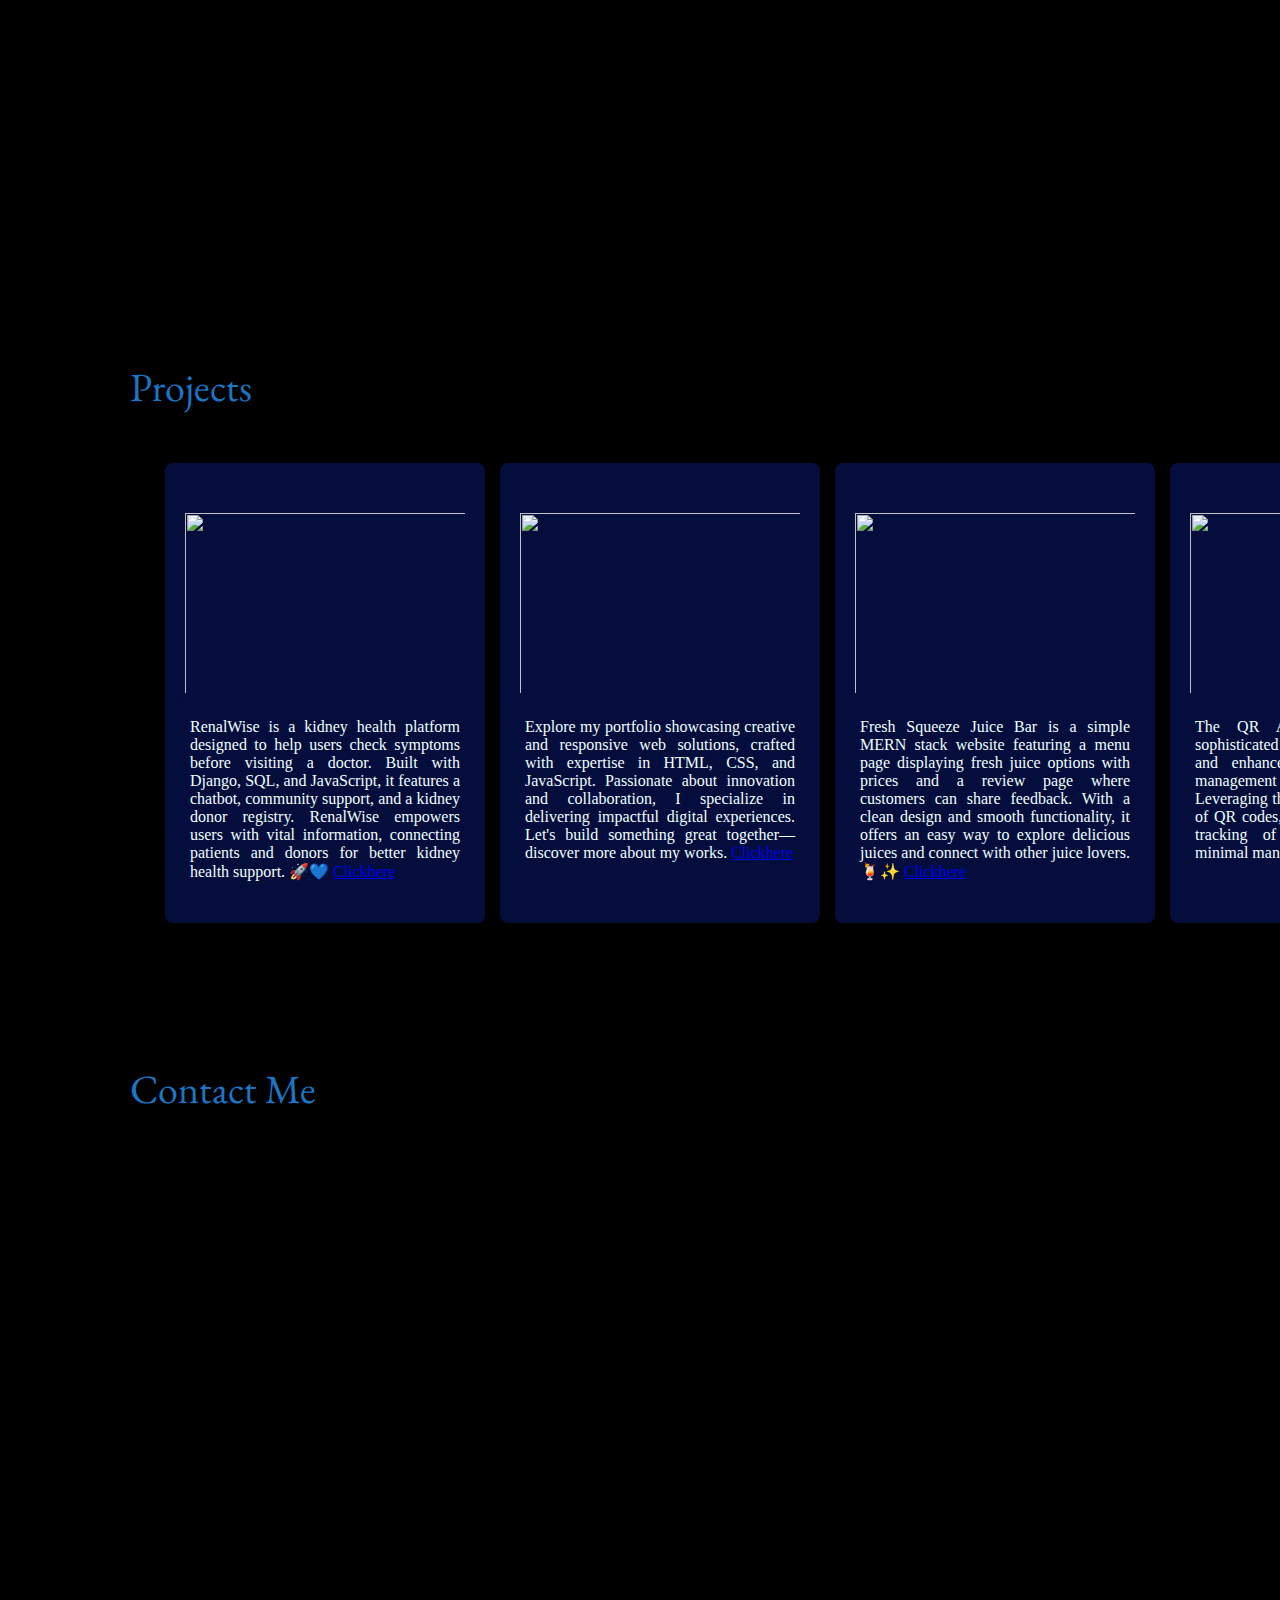
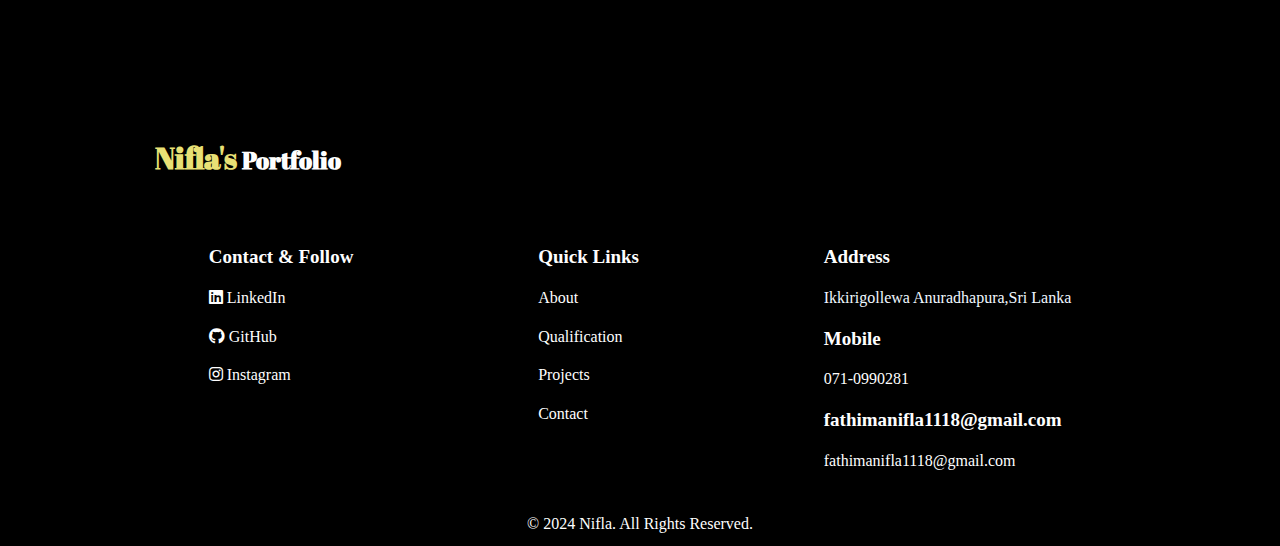
==== commit f55e3d07: "updated footer" ====
--- a/index.html
+++ b/index.html
@@ -6,6 +6,8 @@
     <meta name="viewport" content="width=device-width, initial-scale=1.0">
     <title>Nifla's Portfolio</title>
 
+    <!-- Font Awesome -->
+    <link href="https://cdnjs.cloudflare.com/ajax/libs/font-awesome/5.15.3/css/all.min.css" rel="stylesheet">
 
     <link rel="preconnect" href="https://fonts.googleapis.com">
     <link rel="preconnect" href="https://fonts.gstatic.com" crossorigin>
@@ -16,6 +18,7 @@
     <link rel="preconnect" href="https://fonts.gstatic.com" crossorigin>
     <link href="https://fonts.googleapis.com/css2?family=EB+Garamond:ital,wght@0,400..800;1,400..800&display=swap"
         rel="stylesheet">
+
 </head>
 
 <body>
@@ -43,28 +46,29 @@
                         <p class="nif"> Hi! Iam a <span>Web Developer</span></p>
                         <p class="nif1">Hi, I'm Nifla, a dedicated web developer specializing in creating real-time
                             projects
-                            using HTML, CSS,JavaScript,React,Java,Nodejs,C#. I am passionate about working with new environments and
+                            using HTML, CSS,JavaScript,React,Java,Nodejs,C#. I am passionate about working with new
+                            environments and
                             collaborating with diverse teams to deliver innovative solutions.</p>
                     </div>
                 </div>
                 <a href="./NIFLANIJAMCV.pdf" download="Nifla_CV" class="button-71">DownloadCV </a>
-            
-            </div>
-            <div  style="text-align: center; align-items: center; margin-top: 180px;">
+
+            </div>
+            <div style="text-align: center; align-items: center; margin-top: 180px;">
                 <a
-                href="https://www.linkedin.com/in/n-f-nifla-73b702309?utm_source=share&utm_campaign=share_via&utm_content=profile&utm_medium=android_app"><img
-                    src="./image/icons8-linkedin-250.png" alt="linkedin" class="png"></a>
-            <a href="https://github.com/Niflanijam"> <img src="./image/icons8-github-480.png" alt="github"
-                    class="png"></a>
-            <a href="https://www.instagram.com/niflanijam?igsh=MTdhc2xmaDVhNzcydw=="><img
-                    src="./image/icons8-insta-500.png" alt="insta image" class="png"></a>
-            </div>
-            
-            
-            
-            
-            
-            </div>
+                    href="https://www.linkedin.com/in/n-f-nifla-73b702309?utm_source=share&utm_campaign=share_via&utm_content=profile&utm_medium=android_app"><img
+                        src="./image/icons8-linkedin-250.png" alt="linkedin" class="png"></a>
+                <a href="https://github.com/Niflanijam"> <img src="./image/icons8-github-480.png" alt="github"
+                        class="png"></a>
+                <a href="https://www.instagram.com/niflanijam?igsh=MTdhc2xmaDVhNzcydw=="><img
+                        src="./image/icons8-insta-500.png" alt="insta image" class="png"></a>
+            </div>
+
+
+
+
+
+        </div>
     </div><br>
 
 
@@ -102,10 +106,48 @@
 
                             <a href="" class="skill2">Python</a>
                             <a href="" class="skill2"> JavaScript</a>
+                            <a href="" class="skill2">c#</a>
+
+
+
+                        </li>
+                        <li><a href="" class="skill2">Mongodb</a>
                             <a href="" class="skill2">Node Js</a>
+                            <a href="" class="skill2">Docker</a>
+                            <a href="" class="skill2">Java</a>
                             <a href="" class="skill2">My Sql</a>
-                            <a href="" class="skill2">Mongodb</a>
+
                         </li>
+                        <li><a href="#" class="skill"><i class="fab fa-html5" style="color: blanchedalmond;"></i></a>
+                            <a href="#" class="skill"><i class="fab fa-css3-alt"style="border-radius: 10px;"></i></a>
+                            <a href="#" class="skill"><i class="fab fa-react" style="border-radius: 10px;"></i></a>
+                            <a href="#" class="skill"><i class="fab fa-python" style="border-radius: 10px;"></i></a>
+
+
+                            <a href="#" class="skill"><i class="fab fa-js" ></i></a>
+                            <a href="#" class="skill"><i class="fab fa-node" ></i></a>
+                            <a href="#" class="skill"><i class="fab fa-docker"></i></a>
+                            <a href="#" class="skill"><i class="fab fa-java" ></i></a>
+
+
+
+
+
+                        </li>
+                        <li>
+
+
+
+                        </li>
+
+
+
+
+
+
+
+
+
                     </div>
                 </div>
             </ol>
@@ -134,200 +176,257 @@
                 digital experiences. Let's build something great together—discover more about my works. <a
                     href="https://github.com/Niflanijam/Renalwise-kidney-health-final">Clickhere</a></p>
         </div>
-        
-            <div class="view1">
-                <img src="./image/juice.jpg" class="view2" alt="">
-                <p>Fresh Squeeze Juice Bar is a simple MERN stack website featuring a menu page displaying fresh juice
-                    options with prices and a review page where customers can share feedback. With a clean design and
-                    smooth
-                    functionality, it offers an easy way to explore delicious juices and connect with other juice
-                    lovers.
-                    🍹✨
-
-
-                    <a href="https://github.com/Niflanijam/JuiceBar">Clickhere</a>
-                </p>
-            </div>
-          
-
-        
-            <div class="view1">
-                <img src="./image/qr.jpg" class="view2" alt="">
-                <p>The QR Attendance System is a sophisticated tool designed to simplify and enhance the process of
-                    student
-                    management and attendance marking. Leveraging the convenience and accuracy of QR codes, this system
-                    streamlines the tracking of student attendance with minimal manual intervention.
-                    <a href="https://github.com/Niflanijam/uniproject">Clickhere</a>
-                </p>
-            </div>
-        </div>
-
-        <div class="contact">
-            <p class="skill1" id="contact">Contact Me</p>
-
-            <Form id="contactForm">
-                <div class="slide-container left-slide">
-                    <div class="content">
-                        <input type="text" placeholder="Your Name" class="form1" id="name" required>
-
-                        <input type="E-MAIL" placeholder="E-MAIL" class="form1" id="email " required>
-                        <textarea placeholder="Type your message" id="message" required></textarea>
-                        <br>
-                        <button class="form-button" type="submit">Send Message</button>
-                    </div>
+
+        <div class="view1">
+            <img src="./image/juice.jpg" class="view2" alt="">
+            <p>Fresh Squeeze Juice Bar is a simple MERN stack website featuring a menu page displaying fresh juice
+                options with prices and a review page where customers can share feedback. With a clean design and
+                smooth
+                functionality, it offers an easy way to explore delicious juices and connect with other juice
+                lovers.
+                🍹✨
+
+
+                <a href="https://github.com/Niflanijam/JuiceBar">Clickhere</a>
+            </p>
+        </div>
+
+
+
+        <div class="view1">
+            <img src="./image/qr.jpg" class="view2" alt="">
+            <p>The QR Attendance System is a sophisticated tool designed to simplify and enhance the process of
+                student
+                management and attendance marking. Leveraging the convenience and accuracy of QR codes, this system
+                streamlines the tracking of student attendance with minimal manual intervention.
+                <a href="https://github.com/Niflanijam/uniproject">Clickhere</a>
+            </p>
+        </div>
+    </div>
+
+
+
+
+
+
+
+
+
+
+
+
+
+
+
+
+
+
+
+
+
+
+
+
+
+
+
+
+
+
+
+
+
+
+
+
+
+
+
+
+
+
+
+
+
+
+
+
+
+
+
+
+
+    <div class="contact">
+        <p class="skill1" id="contact">Contact Me</p>
+
+        <Form id="contactForm">
+            <div class="slide-container left-slide">
+                <div class="content">
+                    <input type="text" placeholder="Your Name" class="form1" id="name" required>
+
+                    <input type="E-MAIL" placeholder="E-MAIL" class="form1" id="email " required>
+                    <textarea placeholder="Type your message" id="message" required></textarea>
+                    <br>
+                    <button class="form-button" type="submit">Send Message</button>
                 </div>
-            </Form>
-
-        </div>
-
-
-
-   
-    
-    
-    
-    
-        <div class="footer">
-            <div class="heading">
-                <h2> <span>Nifla's </span>Portfolio</h2>
-            </div>
-            <div class="content">
-              <div class="contact-follow">
+            </div>
+        </Form>
+
+    </div>
+
+
+
+
+
+
+
+
+    <div class="footer">
+        <div class="heading">
+            <h2> <span>Nifla's </span>Portfolio</h2>
+        </div>
+        <div class="content">
+            <div class="contact-follow">
                 <h4>Contact & Follow</h4>
-                <p><a href="https://www.linkedin.com/in/n-f-nifla-73b702309?utm_source=share&utm_campaign=share_via&utm_content=profile&utm_medium=android_app"><i class="fab fa-linkedin"></i> LinkedIn</a></p>
+                <p><a
+                        href="https://www.linkedin.com/in/n-f-nifla-73b702309?utm_source=share&utm_campaign=share_via&utm_content=profile&utm_medium=android_app"><i
+                            class="fab fa-linkedin"></i> LinkedIn</a></p>
                 <p><a href="https://github.com/Niflanijam"><i class="fab fa-github"></i> GitHub</a></p>
-                <p><a href="https://www.instagram.com/niflanijam?igsh=MTdhc2xmaDVhNzcydw=="><i class="fab fa-instagram"></i> Instagram</a></p>
-              </div>
-              <div class="quick-links">
+                <p><a href="https://www.instagram.com/niflanijam?igsh=MTdhc2xmaDVhNzcydw=="><i
+                            class="fab fa-instagram"></i> Instagram</a></p>
+            </div>
+            <div class="quick-links">
                 <h4>Quick Links</h4>
                 <p><a href="#aboutme">About</a></p>
                 <p><a href="#BUTTON1">Qualification</a></p>
                 <p><a href="#project">Projects</a></p>
                 <p><a href="#contact">Contact</a></p>
-              </div>
-              <div class="details">
+            </div>
+            <div class="details">
                 <h4 class="address">Address</h4>
                 <p>
-                  Ikkirigollewa Anuradhapura,Sri Lanka <br />
-                 
+                    Ikkirigollewa Anuradhapura,Sri Lanka <br />
+
                 </p>
                 <h4 class="mobile">Mobile</h4>
                 <p><a href="tel:071-0990281">071-0990281</a></p>
                 <h4 class="mail">fathimanifla1118@gmail.com</h4>
                 <p><a href="mailto:">fathimanifla1118@gmail.com</a></p>
-              </div>
-            </div>
-            <footer>
-              <hr />
-              © 2024 Nifla. All Rights Reserved.
-            </footer>
-          </div>
-    
-    
-    
-    
-    
-    
-    
-    
-    
-    
-    
-    
-    
-    
-    
-    
-    
-    
-    
-    
-    
-    
-    
-    
-    
-    
-    
-    
-      
-      
-      
-      
-      
-      
-      
-      
-      
-      
-      
-      
-      
-      
-      
-      
-      
-      
-      
-      
-      
-      
-      
-      
-   
-   
-   
-   
-   
-   
-   
-   
-   
-   
-   
-   
-   
-   
-   
-   
-   
-   
-   
-   
-   
-   
-   
-   
-   
-   
-   
-   
-   
-   
-   
-   
-   
-   
-   
-   
-   
-   
-   
-
-
-
-
-
-
-
-
-
-
-
-
-
-
-        <script src="./javascript/script.js"></script>
+            </div>
+        </div>
+        <footer>
+
+            © 2024 Nifla. All Rights Reserved.
+        </footer>
+    </div>
+
+
+
+
+
+
+
+
+
+
+
+
+
+
+
+
+
+
+
+
+
+
+
+
+
+
+
+
+
+
+
+
+
+
+
+
+
+
+
+
+
+
+
+
+
+
+
+
+
+
+
+
+
+
+
+
+
+
+
+
+
+
+
+
+
+
+
+
+
+
+
+
+
+
+
+
+
+
+
+
+
+
+
+
+
+
+
+
+
+
+
+
+
+
+
+
+
+
+
+
+
+
+
+
+
+    <script src="./javascript/script.js"></script>
+
+
 
 </body>
 
--- a/css/style.css
+++ b/css/style.css
@@ -6,6 +6,8 @@
 }
 body{
     background-color: black;
+    margin: 0;
+    padding: 0;
 }
 
  ul li{
@@ -21,16 +23,25 @@
 cursor: pointer;
 
  }
+
+ .skill i{
+
+  color: antiquewhite;
+  font-size: 33px;
+  
+ }
  h1{
-    color:  whitesmoke
+    color: whitesmoke;
  }
  li a{
     text-decoration: none;
     list-style: none;
     
+    
     display: block; 
-    padding-left: 20px;
+    padding-left: 0px;
     font-size: larger;
+    margin-left: 20px;
     color: aliceblue;
     transition: opacity 0.5s ease;
     position: relative; 
@@ -275,7 +286,7 @@
 .view1{
     margin-left: 15px;
     width: 320px;
-    height: 450px;
+    height: 460px;
     margin-bottom: 130px;
     border-radius: 8px;
     background-color:  rgb(5, 13, 61);
